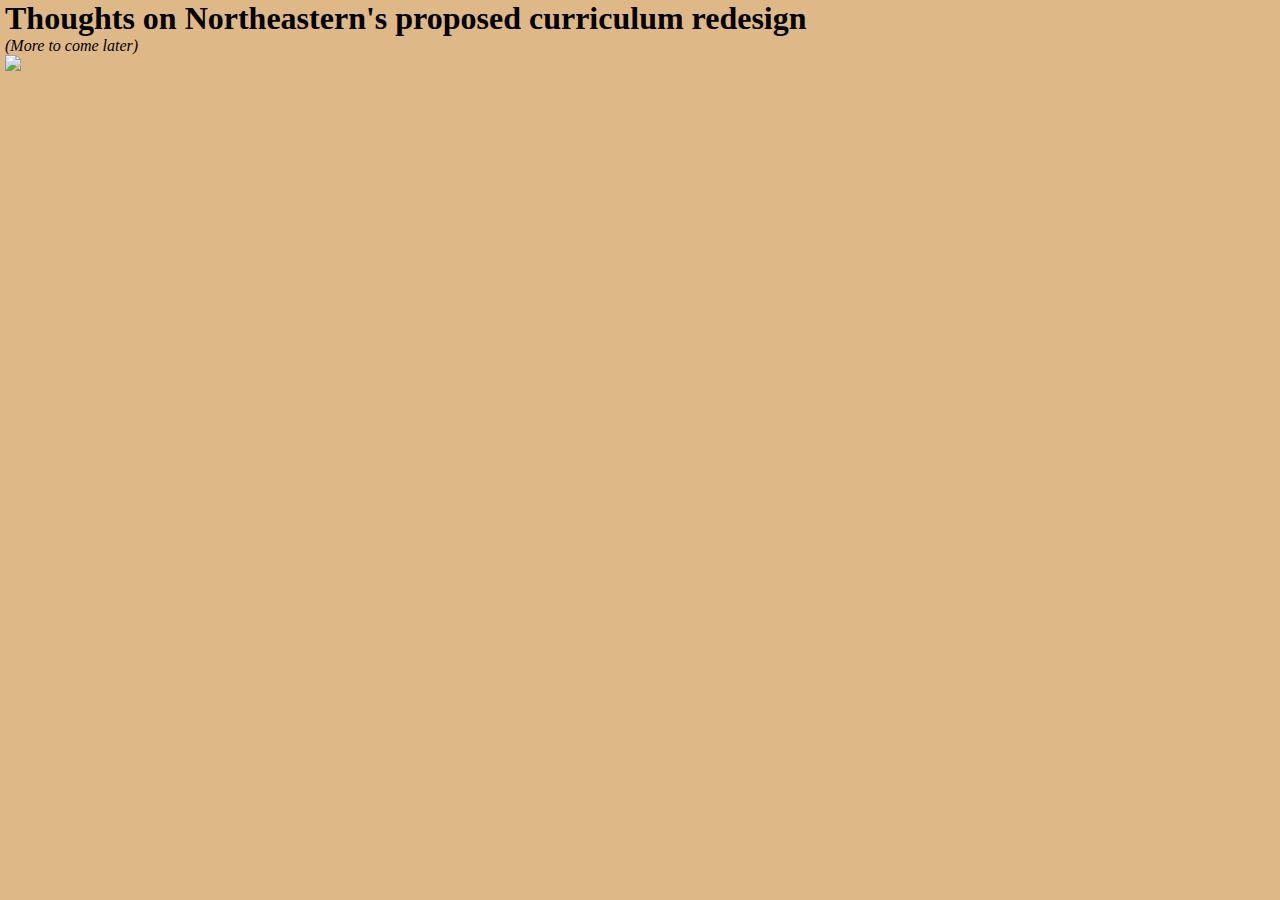
==== curriculum-redesign.html @ 869113c5 "typo" ====
<html>
    <head>
        <link rel="stylesheet" href="styles.css" />
    </head>
    <body>
        <h1>Thoughts on Northeastern's proposed curriculum redesign</h1>
        <em>(More to come later)</em>
        <div>
            <img src="chatgpt-curriculum-redesign.png" />
        </div>
    </body>
</html>
---- styles.css ----
* {
    box-sizing: border-box;
}
body {
    margin: 0px;
    background-color: burlywood;
}
header {
    padding: 5px 0;
    padding-bottom:0;
}
body>* {
    margin: 0 max(5px, calc((100vw - 1300px) / 2));
    /*max-width: 1300px;*/
}
.tab {
    background-color: white;
    border-top-left-radius: 20px;
    border-top-right-radius: 20px;
    border-bottom-left-radius: -100px;
    padding: 8px;
    font-weight: bold;
    border-style:solid ;
    border-color: #87adde;
    border-width:3px;
    display:inline-flex;
    align-items: center;
    flex-direction: row;
}
button {
    background-color: white;
    font-weight: bold;
    border: none
}
button:hover {
    color:#87adde;
    cursor: pointer;
}
.active-tab {
    border-bottom-color:white;
}
.tab>a {
    margin-left: 3px;
}
.tab>a:hover {
    color: #87adde
}
.toast {
    position: absolute;
    height: 0;
    width: 0;
}
.toast-inner {
    background-color: #333;
    color: #fff;
    position: relative;
    border-radius: 4px;
    padding: 10px 20px;
    min-width: max-content;
    transition: left 0.5s ease-in-out;
    bottom: -30px;
    left: -1000px;
}

/* Position the toast at the bottom of the screen when visible */
.toast-inner.show{
    left: 10px;
}

/* #adobe-dc-view {
    height: 130vw we have to set this programmatically when it launches
} */

footer>a{
    text-align: center;
    padding: 5px;
    text-decoration: underline ;
    color: darkblue;
    display: block;
    margin: 0 auto;
    cursor: pointer;
}
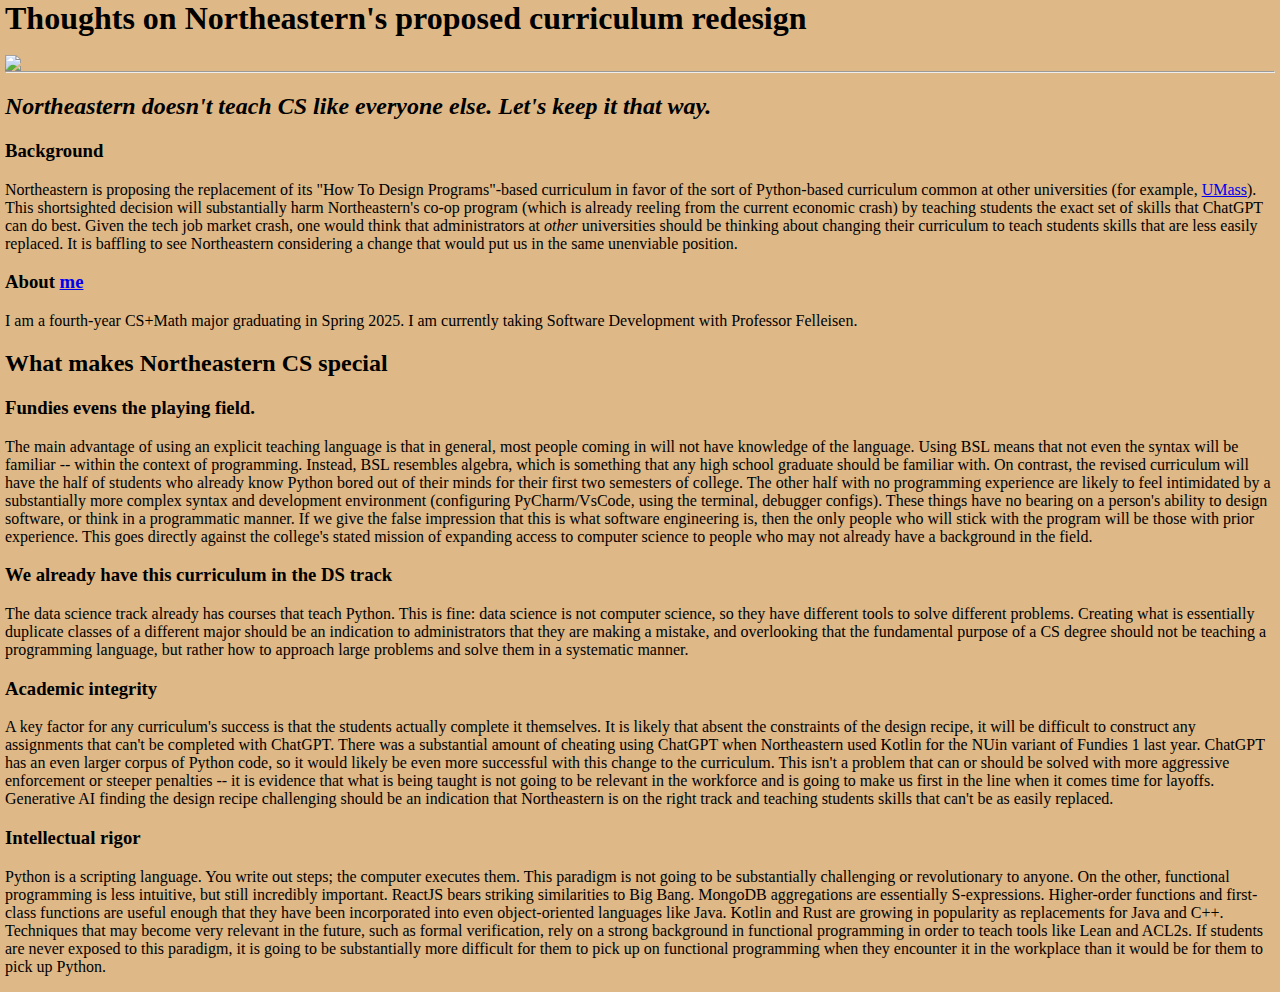
==== commit c2866c3d: "add link to homepage" ====
--- a/curriculum-redesign.html
+++ b/curriculum-redesign.html
@@ -4,9 +4,32 @@
     </head>
     <body>
         <h1>Thoughts on Northeastern's proposed curriculum redesign</h1>
-        <em>(More to come later)</em>
+        <br>
         <div>
             <img src="chatgpt-curriculum-redesign.png" />
         </div>
+        <hr>
+        <div>
+            <h2><em> Northeastern doesn't teach CS like everyone else. Let's keep it that way.</em></h2>
+            <h3>Background</h3>
+            <p>
+                Northeastern is proposing the replacement of its "How To Design Programs"-based curriculum in favor of the sort of Python-based curriculum common at other universities (for example, <a href="https://cics110.github.io/main/information/schedule">UMass</a>). This shortsighted decision will substantially harm Northeastern's co-op program (which is already reeling from the current economic crash) by teaching students the exact set of skills that ChatGPT can do best. Given the tech job market crash, one would think that administrators at <em>other</em> universities should be thinking about changing their curriculum to teach students skills that are less easily replaced. It is baffling to see Northeastern considering a change that would put us in the same unenviable position.
+            </p>
+            <h3>About <a href="/">me</a></h3>
+            <p>
+                I am a fourth-year CS+Math major graduating in Spring 2025. I am currently taking Software Development with Professor Felleisen.
+            </p>
+            <h2>What makes Northeastern CS special</h2> 
+            <h3> Fundies evens the playing field.</h3>
+            The main advantage of using an explicit teaching language is that in general, most people coming in will not have knowledge of the language. Using BSL means that not even the syntax will be familiar -- within the context of programming. Instead, BSL resembles algebra, which is something that any high school graduate should be familiar with. On contrast, the revised curriculum will have the half of students who already know Python bored out of their minds for their first two semesters of college. The other half with no programming experience are likely to feel intimidated by a substantially more complex syntax and development environment (configuring PyCharm/VsCode, using the terminal, debugger configs). These things have no bearing on a person's ability to design software, or think in a programmatic manner. If we give the false impression that this is what software engineering is, then the only people who will stick with the program will be those with prior experience. This goes directly against the college's stated mission of expanding access to computer science to people who may not already have a background in the field. 
+            <h3>We already have this curriculum in the DS track</h3>
+            The data science track already has courses that teach Python. This is fine: data science is not computer science, so they have different tools to solve different problems. Creating what is essentially duplicate classes of a different major should be an indication to administrators that they are making a mistake, and overlooking that the fundamental purpose of a CS degree should not be teaching a programming language, but rather how to approach large problems and solve them in a systematic manner. 
+            <h3> Academic integrity</h3>
+            A key factor for any curriculum's success is that the students actually complete it themselves. It is likely that absent the constraints of the design recipe, it will be difficult to construct any assignments that can't be completed with ChatGPT. There was a substantial amount of cheating using ChatGPT when Northeastern used Kotlin for the NUin variant of Fundies 1 last year. ChatGPT has an even larger corpus of Python code, so it would likely be even more successful with this change to the curriculum. This isn't a problem that can or should be solved with more aggressive enforcement or steeper penalties -- it is evidence that what is being taught is not going to be relevant in the workforce and is going to make us first in the line when it comes time for layoffs. Generative AI finding the design recipe challenging should be an indication that Northeastern is on the right track and teaching students skills that can't be as easily replaced. 
+            <h3>Intellectual rigor</h3>
+            <p>
+                Python is a scripting language. You write out steps; the computer executes them. This paradigm is not going to be substantially challenging or revolutionary to anyone. On the other, functional programming is less intuitive, but still incredibly important. ReactJS bears striking similarities to Big Bang. MongoDB aggregations are essentially S-expressions. Higher-order functions and first-class functions are useful enough that they have been incorporated into even object-oriented languages like Java. Kotlin and Rust are growing in popularity as replacements for Java and C++. Techniques that may become very relevant in the future, such as formal verification, rely on a strong background in functional programming in order to teach tools like Lean and ACL2s. If students are never exposed to this paradigm, it is going to be substantially more difficult for them to pick up on functional programming when they encounter it in the workplace than it would be for them to pick up Python. 
+            </p>
+        </div>
     </body>
 </html>